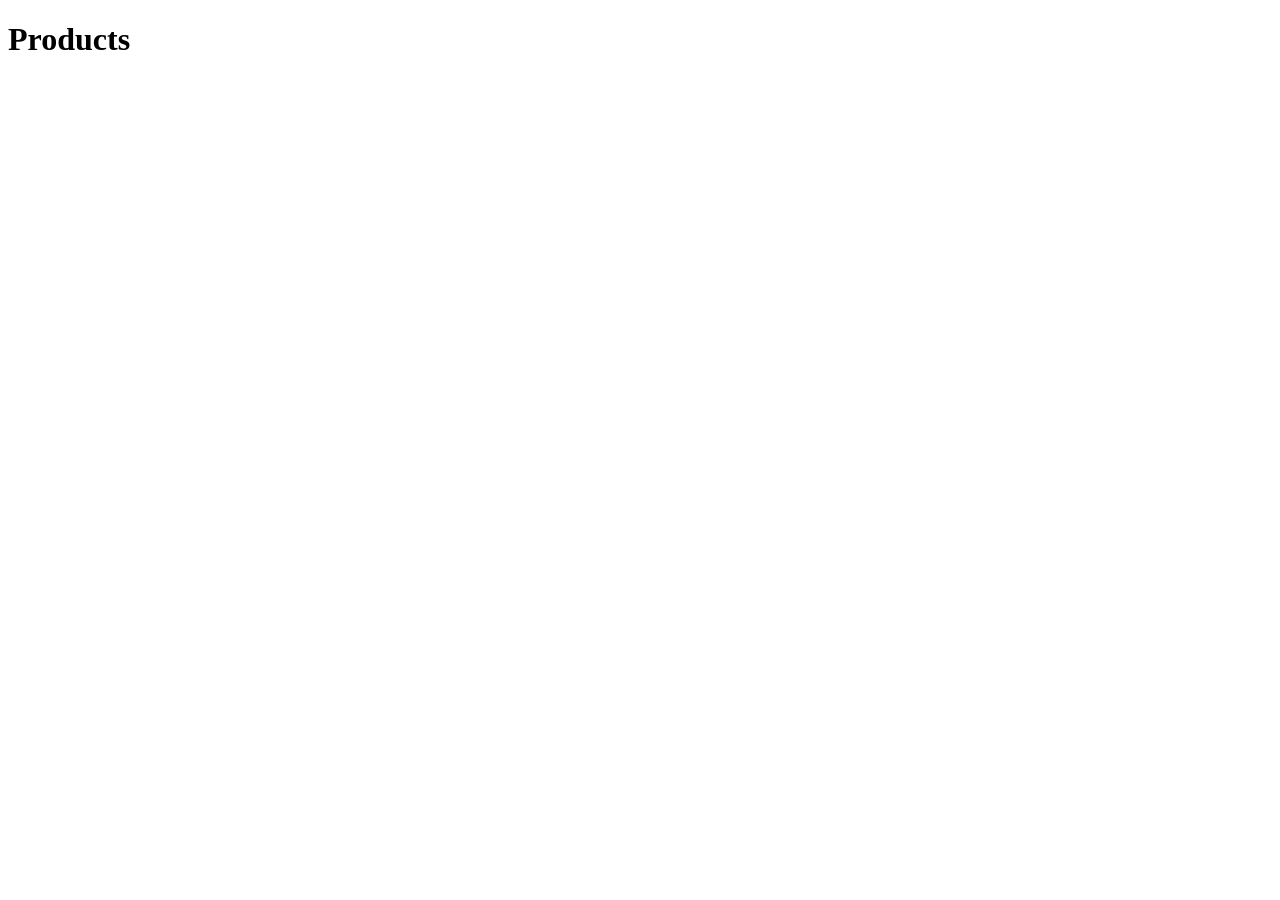
==== practics-api/index.htm @ c00d7222 "Changes done" ====
<!DOCTYPE html>
<html lang="en">
<head>
    <meta charset="UTF-8">
    <meta name="viewport" content="width=device-width, initial-scale=1.0">
    <title>Document</title>
</head>
<body>
    <h1>Products</h1>
    <div id="container"></div>
    <script src="scripts.js"></script>
</body>
</html>
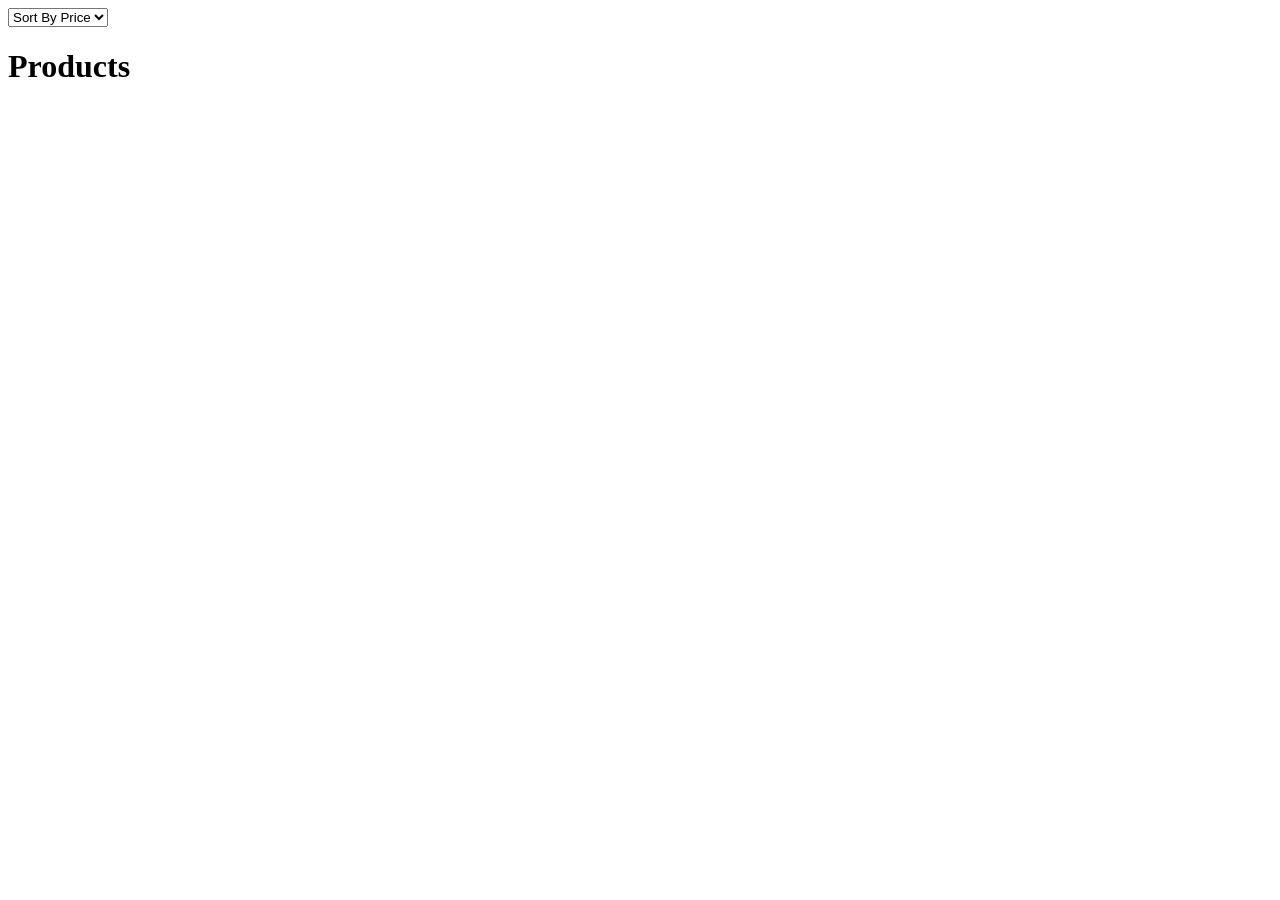
==== commit fd15c6fd: "Changes done" ====
--- a/practics-api/index.htm
+++ b/practics-api/index.htm
@@ -4,10 +4,49 @@
     <meta charset="UTF-8">
     <meta name="viewport" content="width=device-width, initial-scale=1.0">
     <title>Document</title>
+
+    <style>
+        #container{
+            display:  flex;
+            gap: 20px;
+            justify-content: center;
+            align-items: center;
+            flex-wrap: wrap;
+        }
+
+        .item{
+            width: 23%;
+        }
+        img{
+            width: 100%;
+            height: 150px;
+        }
+
+    </style>
 </head>
 <body>
+    <select name="" id="sort">
+        <option value="">Sort By Price</option>
+        <option value="asc">Low to High</option>
+        <option value="desc">High to Low</option>
+    </select>
+    <div id="cart"></div>
     <h1>Products</h1>
     <div id="container"></div>
-    <script src="scripts.js"></script>
+
+    <script src="scripts.js">
+    </script>
 </body>
-</html>+</html>
+<!-- 
+function App(){
+    return (
+        <div>
+            <Header > This is inside header </Header>
+        </div>
+    )
+}
+
+function Header(){
+    return <div>Hello</div>
+} -->
